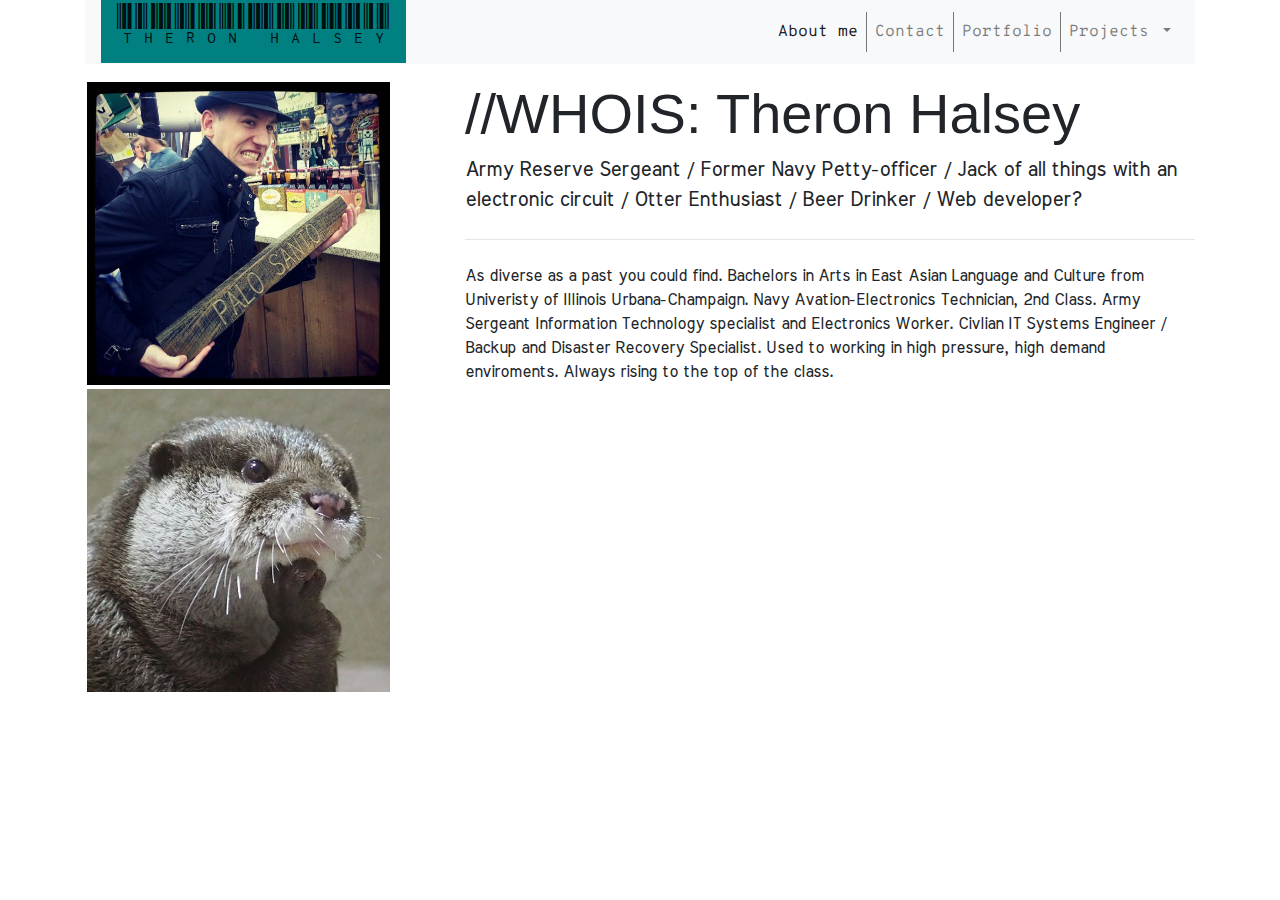
==== index.html @ c7dbaefe "first push" ====
<!DOCTYPE html>
<html lang="en-us">

<head>
    <meta charset="UTF-8">
    <title>A work in progress...</title>
    <meta name="viewport" content="width=device-width, initial-scale=1, shrink-to-fit=no">
    <link href="https://fonts.googleapis.com/css?family=Libre+Barcode+39+Text|Overpass+Mono|Ramabhadra|Seymour+One|Meera+Inimai"
        rel="stylesheet">
    <link rel="stylesheet" type="text/css" href="assets/css/reset.css">
    <link rel="stylesheet" href="https://maxcdn.bootstrapcdn.com/bootstrap/4.0.0/css/bootstrap.min.css" integrity="sha384-Gn5384xqQ1aoWXA+058RXPxPg6fy4IWvTNh0E263XmFcJlSAwiGgFAW/dAiS6JXm"
        crossorigin="anonymous">
    <link rel="stylesheet" type="text/css" href="assets/style/style.css">
</head>

<body>
    <div class="container">
        <nav class="navbar navbar-expand-lg navbar-light bg-light" id="navBar">
            <a class="navbar-brand" href="index.html">Theron Halsey</a>
            <button class="navbar-toggler" type="button" data-toggle="collapse" data-target="#navbarNavDropdown" aria-controls="navbarNavDropdown"
                aria-expanded="false" aria-label="Toggle navigation">
                <span class="navbar-toggler-icon"></span>
            </button>
            <div class="collapse navbar-collapse justify-content-end" id="navbarNavDropdown">
                <ul class="navbar-nav">
                    <li class="nav-item active">
                        <a class="nav-link" href="index.html">About me
                            <span class="sr-only">(current)</span>
                        </a>
                    </li>
                    <li class="nav-item">
                        <a class="nav-link" href="contact.html">Contact</a>
                    </li>
                    <li class="nav-item">
                        <a class="nav-link" href="portfolio.html">Portfolio</a>
                    </li>
                    <li class="nav-item dropdown">
                        <a class="nav-link dropdown-toggle" href="#" id="navbarDropdownMenuLink" data-toggle="dropdown" aria-haspopup="true" aria-expanded="false">
                            Projects
                        </a>
                        <div class="dropdown-menu" aria-labelledby="navbarDropdownMenuLink">
                            <a class="dropdown-item" href="https://theronhalsey.github.io/Hangman" target="_blank">Hangman</a>
                            <a class="dropdown-item" href="https://theronhalsey.github.io/week-4-game" target="_blank">Crystal Collector</a>
                            <a class="dropdown-item" href="https://theronhalsey.github.io/TriviaGame" target="_blank">Trivia</a>
                        </div>
                    </li>
                </ul>
            </div>
        </nav>

        <div class="row">
            <div class="col-md-4">
                <img src="assets/images/me.png" class="headShot"></img>
                <img src="assets/images/otter.jpg" class="headShot"></img>
            </div>
            <div class="col-md-8">
                <h1 class="display-4">//WHOIS: Theron Halsey</h1>
                <p class="lead">Army Reserve Sergeant / Former Navy Petty-officer / Jack of all things with an electronic circuit / Otter Enthusiast / Beer Drinker / Web developer?</p>
                <hr class="my-4">
                <p>As diverse as a past you could find. Bachelors in Arts in East Asian Language and Culture from Univeristy
                    of Illinois Urbana-Champaign. Navy Avation-Electronics Technician, 2nd Class. Army Sergeant Information
                    Technology specialist and Electronics Worker. Civlian IT Systems Engineer / Backup and Disaster Recovery
                    Specialist. Used to working in high pressure, high demand enviroments. Always rising to the top of the
                    class.
                </p>
                <p class="lead">
                </p>
            </div>
        </div>




    </div>




    <script src="https://code.jquery.com/jquery-3.3.1.js" integrity="sha256-2Kok7MbOyxpgUVvAk/HJ2jigOSYS2auK4Pfzbm7uH60=" crossorigin="anonymous"></script>
    <script src="https://cdnjs.cloudflare.com/ajax/libs/popper.js/1.12.9/umd/popper.min.js" integrity="sha384-ApNbgh9B+Y1QKtv3Rn7W3mgPxhU9K/ScQsAP7hUibX39j7fakFPskvXusvfa0b4Q"
        crossorigin="anonymous"></script>
    <script src="https://maxcdn.bootstrapcdn.com/bootstrap/4.0.0/js/bootstrap.min.js" integrity="sha384-JZR6Spejh4U02d8jOt6vLEHfe/JQGiRRSQQxSfFWpi1MquVdAyjUar5+76PVCmYl"
        crossorigin="anonymous"></script>
    <script src="javascript/hammer.js"></script>
</body>
---- assets/style/style.css ----
/* Common items */

li+li {
    border-left: 1px solid #777777;
}

#navBar {
    font-family: 'Overpass Mono', sans-serif;
    font-size: 1em;
    height: 5vw;
    margin-bottom: 1rem;
}

.navbar-brand {
    font-family: 'Libre Barcode 39 Text', cursive;
    font-size: 2.75em;
    background-color: teal;
    padding-left: 1rem;
    padding-right: 1rem;
    margin-bottom: 15px;
}

.headShot {
    max-height: 24vw;
    min-height: 15rem;
    padding: 2px;
}

p {
    font-family: 'Meera Inimai', sans-serif;
}
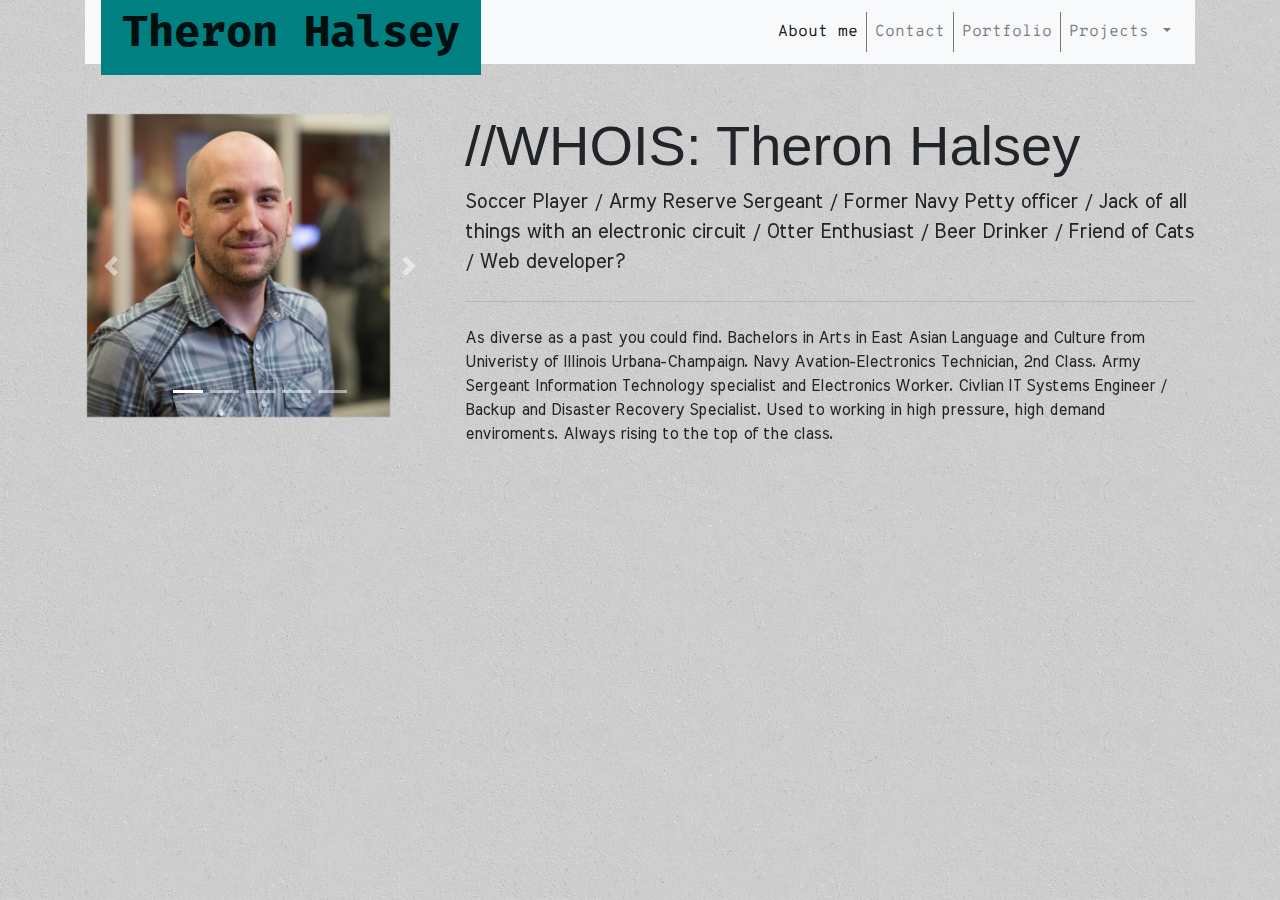
==== commit b9808fad: "first push" ====
--- a/index.html
+++ b/index.html
@@ -5,8 +5,7 @@
     <meta charset="UTF-8">
     <title>A work in progress...</title>
     <meta name="viewport" content="width=device-width, initial-scale=1, shrink-to-fit=no">
-    <link href="https://fonts.googleapis.com/css?family=Libre+Barcode+39+Text|Overpass+Mono|Ramabhadra|Seymour+One|Meera+Inimai"
-        rel="stylesheet">
+    <link href="https://fonts.googleapis.com/css?family=Fira+Mono|Libre+Barcode+39+Text|Overpass+Mono|Seymour+One|Meera+Inimai" rel="stylesheet">
     <link rel="stylesheet" type="text/css" href="assets/css/reset.css">
     <link rel="stylesheet" href="https://maxcdn.bootstrapcdn.com/bootstrap/4.0.0/css/bootstrap.min.css" integrity="sha384-Gn5384xqQ1aoWXA+058RXPxPg6fy4IWvTNh0E263XmFcJlSAwiGgFAW/dAiS6JXm"
         crossorigin="anonymous">
@@ -50,12 +49,45 @@
 
         <div class="row">
             <div class="col-md-4">
-                <img src="assets/images/me.png" class="headShot"></img>
-                <img src="assets/images/otter.jpg" class="headShot"></img>
+                <div id="carouselExampleIndicators" class="carousel slide" data-ride="carousel">
+                    <ol class="carousel-indicators">
+                        <li data-target="#carouselExampleIndicators" data-slide-to="0" class="active"></li>
+                        <li data-target="#carouselExampleIndicators" data-slide-to="1"></li>
+                        <li data-target="#carouselExampleIndicators" data-slide-to="2"></li>
+                        <li data-target="#carouselExampleIndicators" data-slide-to="3"></li>
+                        <li data-target="#carouselExampleIndicators" data-slide-to="4"></li>
+                    </ol>
+                    <div class="carousel-inner">
+                        <div class="carousel-item active">
+                            <img class="d-block w-100 headShot" src="assets/images/pro.jpg" alt="First slide">
+                        </div>
+                        <div class="carousel-item headShot">
+                            <img class="d-block w-100 headShot" src="assets/images/otter.jpg" alt="Second slide">
+                        </div>
+                        <div class="carousel-item headShot">
+                            <img class="d-block w-100" src="assets/images/dart.jpg" alt="Third slide">
+                        </div>
+                        <div class="carousel-item headShot">
+                            <img class="d-block w-100" src="assets/images/cats.jpg" alt="Fourth slide">
+                        </div>
+                        <div class="carousel-item headShot">
+                                <img class="d-block w-100 headShot" src="assets/images/me.png" alt="Fifth slide">
+                            </div>
+                    </div>
+                    <a class="carousel-control-prev" href="#carouselExampleIndicators" role="button" data-slide="prev">
+                        <span class="carousel-control-prev-icon" aria-hidden="true"></span>
+                        <span class="sr-only">Previous</span>
+                    </a>
+                    <a class="carousel-control-next" href="#carouselExampleIndicators" role="button" data-slide="next">
+                        <span class="carousel-control-next-icon" aria-hidden="true"></span>
+                        <span class="sr-only">Next</span>
+                    </a>
+                </div>
             </div>
             <div class="col-md-8">
                 <h1 class="display-4">//WHOIS: Theron Halsey</h1>
-                <p class="lead">Army Reserve Sergeant / Former Navy Petty-officer / Jack of all things with an electronic circuit / Otter Enthusiast / Beer Drinker / Web developer?</p>
+                <p class="lead">Soccer Player / Army Reserve Sergeant / Former Navy Petty officer / Jack of all things with an electronic circuit / Otter
+                    Enthusiast / Beer Drinker / Friend of Cats / Web developer?</p>
                 <hr class="my-4">
                 <p>As diverse as a past you could find. Bachelors in Arts in East Asian Language and Culture from Univeristy
                     of Illinois Urbana-Champaign. Navy Avation-Electronics Technician, 2nd Class. Army Sergeant Information
--- a/assets/style/style.css
+++ b/assets/style/style.css
@@ -1,4 +1,9 @@
 /* Common items */
+
+body {
+    background-image: url(../images/Grey-cement-Seamless-Pattern-For-Website-Background.jpg);
+    background-repeat: repeat;
+}
 
 li+li {
     border-left: 1px solid #777777;
@@ -8,21 +13,25 @@
     font-family: 'Overpass Mono', sans-serif;
     font-size: 1em;
     height: 5vw;
-    margin-bottom: 1rem;
+    margin-bottom: 3rem;
 }
 
 .navbar-brand {
-    font-family: 'Libre Barcode 39 Text', cursive;
+    font-family: 'Fira Mono', monospace;
+    font-weight: bolder;
     font-size: 2.75em;
     background-color: teal;
     padding-left: 1rem;
     padding-right: 1rem;
-    margin-bottom: 15px;
+    border: solid, 5px;
+    border-color: teal;
 }
 
 .headShot {
     max-height: 24vw;
+    max-width: 24vw;
     min-height: 15rem;
+    min-width: 15rem;
     padding: 2px;
 }
 
